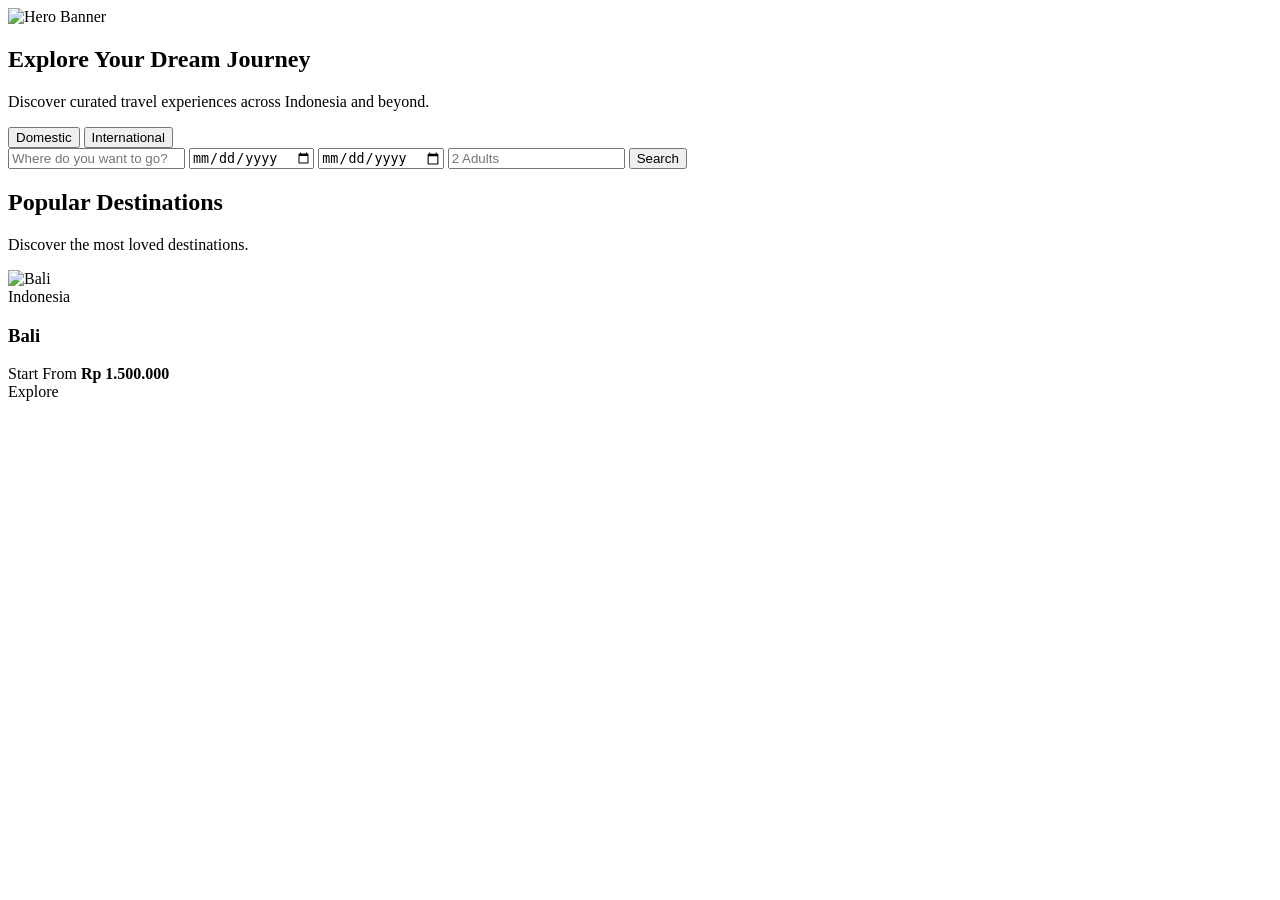
==== src/main/resources/templates/index.html @ e160121e "Initial commit" ====
<!DOCTYPE html>
<html lang="en"
      xmlns:th="http://www.thymeleaf.org">

<head>

    <meta charset="UTF-8">

    <meta name="viewport"
          content="width=device-width, initial-scale=1.0">

    <title>ARUNGI | Home</title>

    <link rel="stylesheet"
          th:href="@{/css/globals.css}">

    <link rel="stylesheet"
          th:href="@{/css/layout.css}">

    <link rel="stylesheet"
          th:href="@{/css/components.css}">

    <link rel="stylesheet"
          th:href="@{/css/home.css}">

</head>

<body>


    <!-- NAVBAR -->

    <div th:replace="~{fragments/navbar :: navbar}">
    </div>



    <!-- HERO -->

    <section class="hero">

        <div class="container">


            <div class="hero-banner">

                <img

                th:src="@{/images/hero.jpg}"

                alt="Hero Banner">


                <div class="hero-overlay">

                </div>



                <div class="hero-content">


                    <h1 class="hero-title">

                        Explore Your Dream Journey

                    </h1>


                    <p class="hero-subtitle">

                        Discover curated travel experiences

                        across Indonesia and beyond.

                    </p>


                </div>


            </div>




            <!-- Search Card -->

            <div class="hero-search">

                <div class="search-card">


                    <div class="search-tabs">

                        <button class="search-tab active">

                            Domestic

                        </button>


                        <button class="search-tab">

                            International

                        </button>


                    </div>




                    <form class="search-form">


                        <input

                        class="input-field"

                        type="text"

                        placeholder="Where do you want to go?">



                        <input

                        class="input-field"

                        type="date">



                        <input

                        class="input-field"

                        type="date">



                        <input

                        class="input-field"

                        type="text"

                        placeholder="2 Adults">



                        <button

                        class="btn-primary">

                            Search

                        </button>



                    </form>


                </div>

            </div>


        </div>

    </section>



    <!-- POPULAR DESTINATIONS -->

    <section>

        <div class="container">


            <div class="section-header">


                <div>

                    <h2 class="section-title">

                        Popular Destinations

                    </h2>


                    <p class="section-subtitle">

                        Discover the most loved destinations.

                    </p>

                </div>


            </div>



            <div class="destinations-grid">


                <!-- Destination Card -->


                <div class="destination-card">


                    <div class="destination-image">

                        <img

                        th:src="@{/images/bali.jpg}"

                        alt="Bali">

                    </div>



                    <div class="destination-content">


                        <span class="destination-country">

                            Indonesia

                        </span>


                        <h3 class="destination-title">

                            Bali

                        </h3>


                        <div class="destination-footer">


                            <div class="destination-price">

                                Start From

                                <strong>

                                    Rp 1.500.000

                                </strong>

                            </div>



                            <a

                            th:href="@{/destinations}"

                            class="btn-outline">

                                Explore

                            </a>



                        </div>


                    </div>


                </div>



            </div>


        </div>

    </section>




    <!-- FOOTER -->

    <div th:replace="~{fragments/footer :: footer}">
    </div>


</body>

</html>
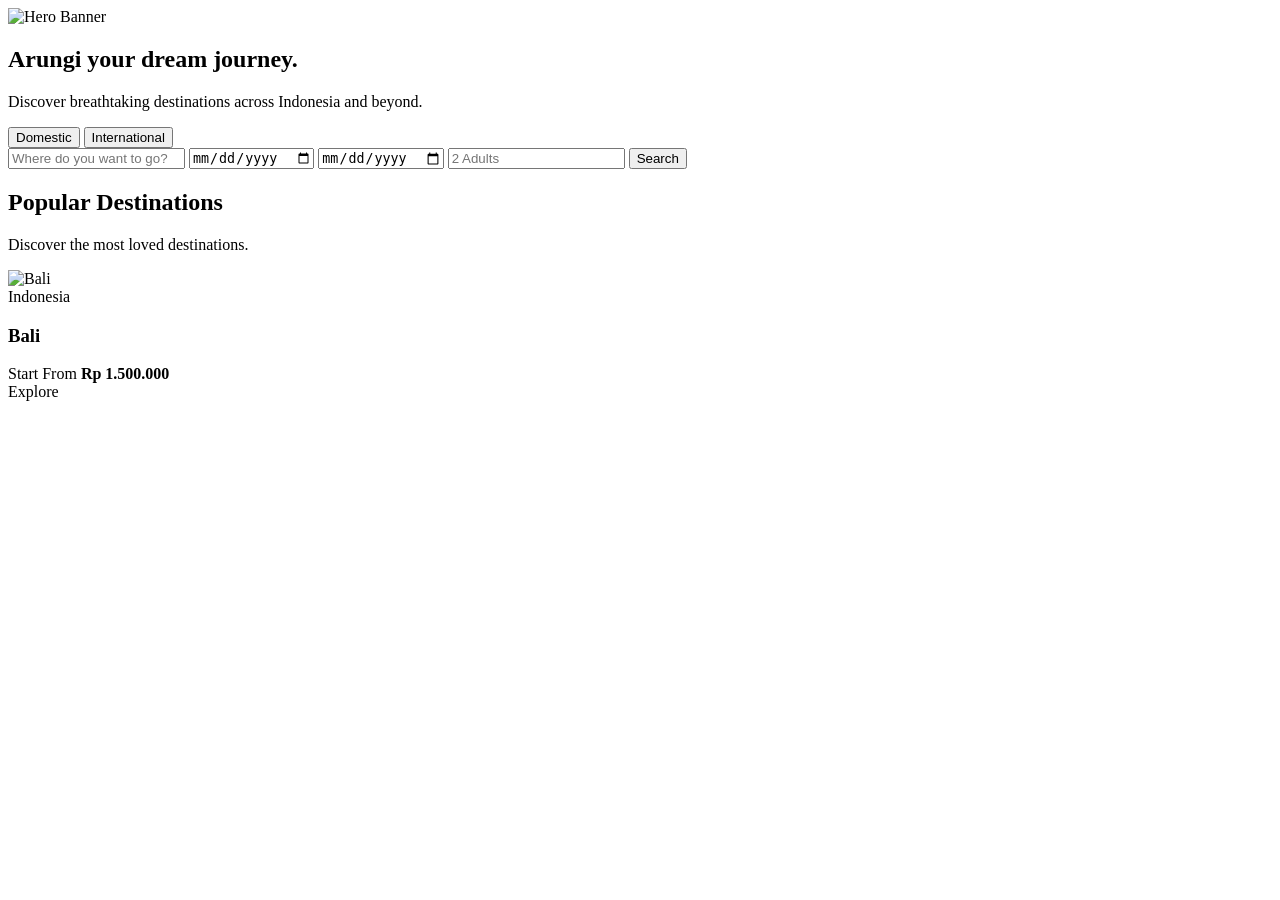
==== commit df876df6: "initial commit" ====
--- a/src/main/resources/templates/index.html
+++ b/src/main/resources/templates/index.html
@@ -46,7 +46,7 @@
 
                 <img
 
-                th:src="@{/images/hero.jpg}"
+                th:src="@{/images/banner1.jpg}"
 
                 alt="Hero Banner">
 
@@ -62,16 +62,14 @@
 
                     <h1 class="hero-title">
 
-                        Explore Your Dream Journey
+                        Arungi your dream journey.
 
                     </h1>
 
 
                     <p class="hero-subtitle">
 
-                        Discover curated travel experiences
-
-                        across Indonesia and beyond.
+                        Discover breathtaking destinations across Indonesia and beyond.
 
                     </p>
 
@@ -247,37 +245,29 @@
 
                         <div class="destination-footer">
 
-
                             <div class="destination-price">
 
                                 Start From
 
                                 <strong>
-
-                                    Rp 1.500.000
+                                     Rp 1.500.000
 
                                 </strong>
 
                             </div>
-
-
+                        </div>
 
                             <a
 
-                            th:href="@{/destinations}"
-
-                            class="btn-outline">
-
-                                Explore
+                                th:href="@{/destinations}"
+
+                                class="btn-primary destination-btn">
+
+                                    Explore
 
                             </a>
 
-
-
                         </div>
-
-
-                    </div>
 
 
                 </div>
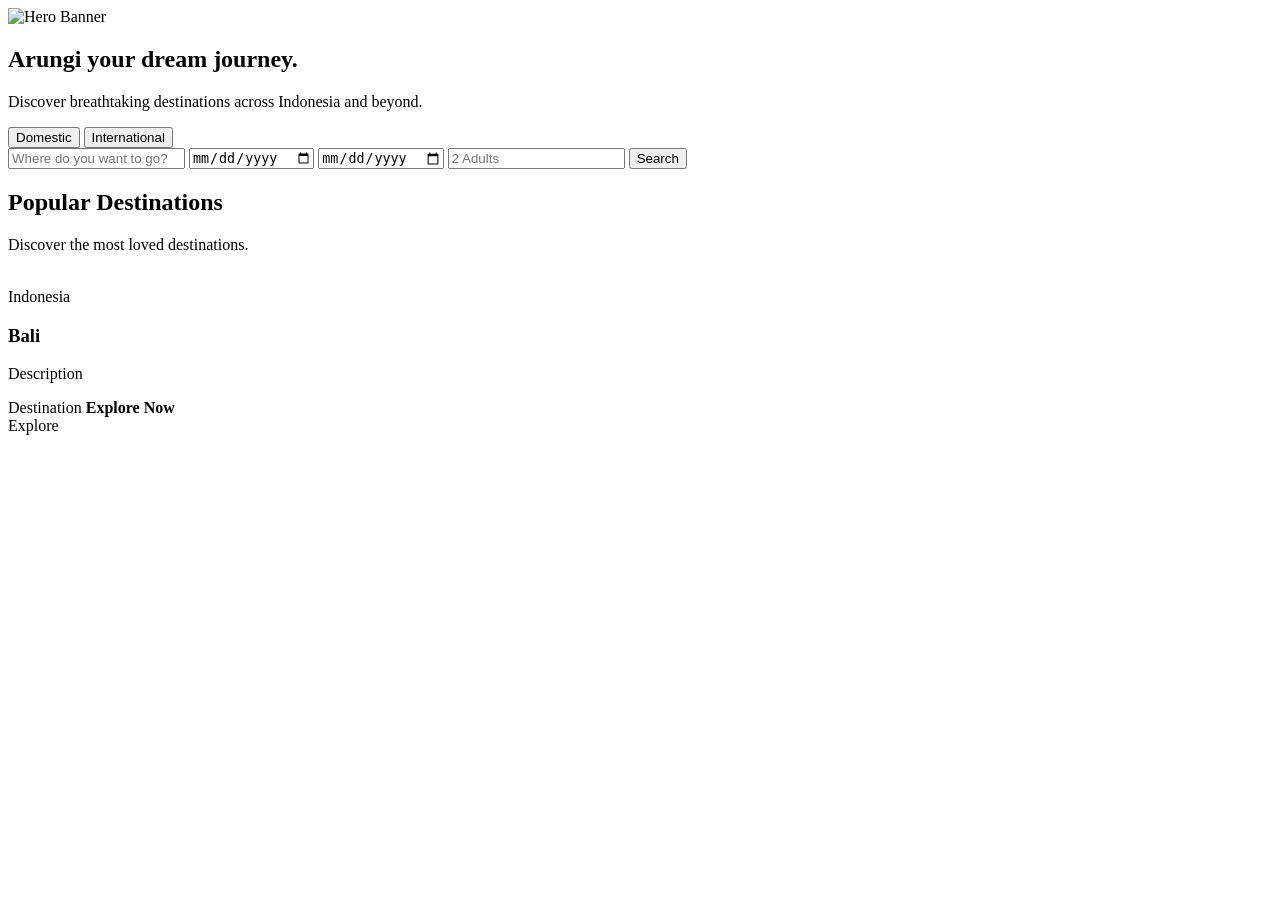
==== commit 6a939837: "destination and package explore" ====
--- a/src/main/resources/templates/index.html
+++ b/src/main/resources/templates/index.html
@@ -208,19 +208,17 @@
             <div class="destinations-grid">
 
 
-                <!-- Destination Card -->
-
-
-                <div class="destination-card">
+                <div class="destination-card"
+                     th:each="destination : ${destinations}">
 
 
                     <div class="destination-image">
 
                         <img
 
-                        th:src="@{/images/bali.jpg}"
-
-                        alt="Bali">
+                        th:src="@{'/images/' + ${destination.image}}"
+
+                        th:alt="${destination.name}">
 
                     </div>
 
@@ -229,49 +227,61 @@
                     <div class="destination-content">
 
 
-                        <span class="destination-country">
+                        <span class="destination-country"
+                              th:text="${destination.country}">
 
                             Indonesia
 
                         </span>
 
 
-                        <h3 class="destination-title">
+                        <h3 class="destination-title"
+                            th:text="${destination.name}">
 
                             Bali
 
                         </h3>
 
 
+                        <p th:text="${destination.description}">
+
+                            Description
+
+                        </p>
+
+
                         <div class="destination-footer">
 
                             <div class="destination-price">
 
-                                Start From
+                                Destination
 
                                 <strong>
-                                     Rp 1.500.000
+
+                                    Explore Now
 
                                 </strong>
 
                             </div>
+
                         </div>
 
-                            <a
-
-                                th:href="@{/destinations}"
-
-                                class="btn-primary destination-btn">
-
-                                    Explore
-
-                            </a>
-
-                        </div>
-
-
-                </div>
-
+
+                        <a
+
+                        th:href="@{/packages(destination=${destination.name})}"
+
+                        class="btn-primary destination-btn">
+
+                            Explore
+
+                        </a>
+
+
+                    </div>
+
+
+                </div>
 
 
             </div>
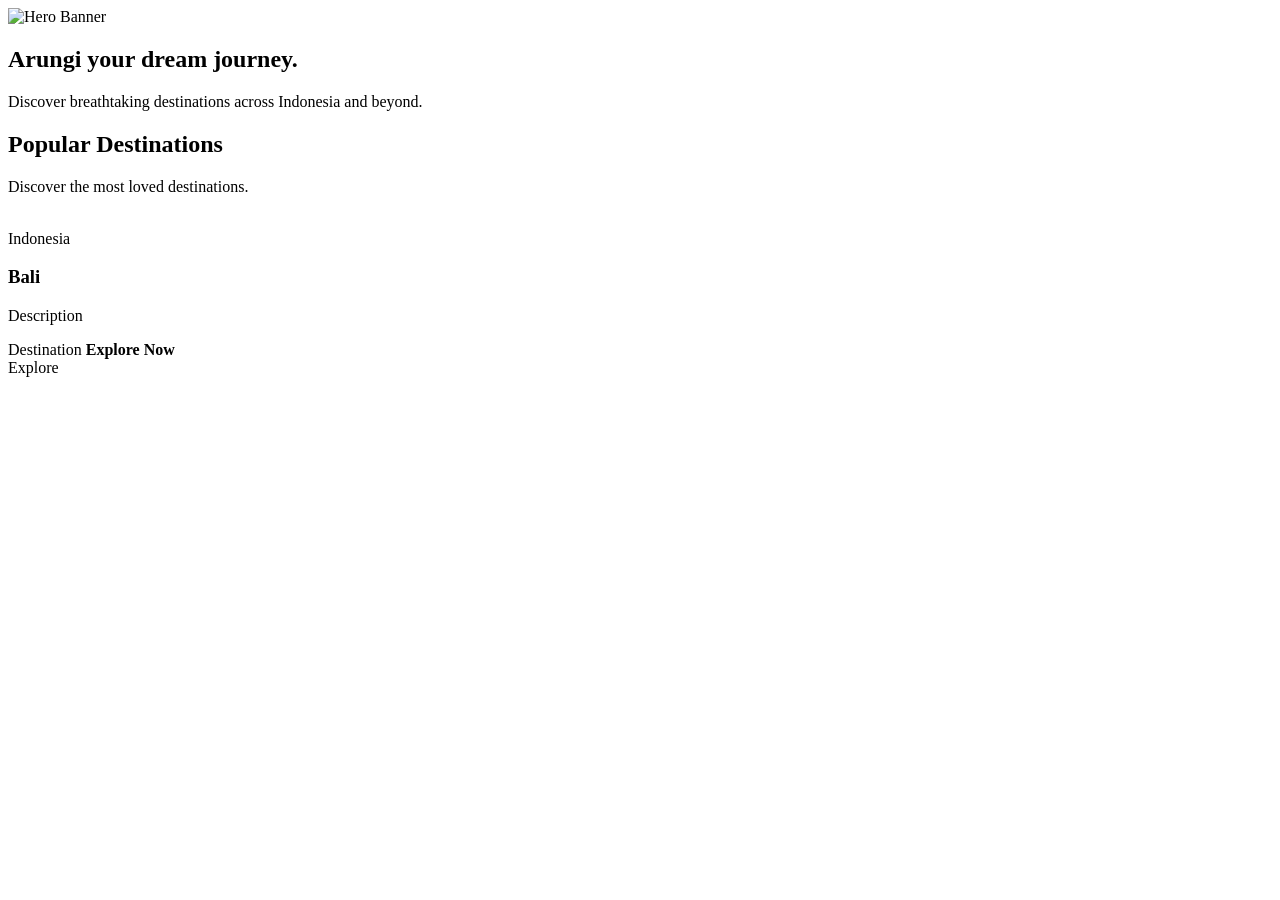
==== commit 412e0198: "delete search bar in packages.html and index.html" ====
--- a/src/main/resources/templates/index.html
+++ b/src/main/resources/templates/index.html
@@ -84,85 +84,7 @@
 
             <!-- Search Card -->
 
-            <div class="hero-search">
-
-                <div class="search-card">
-
-
-                    <div class="search-tabs">
-
-                        <button class="search-tab active">
-
-                            Domestic
-
-                        </button>
-
-
-                        <button class="search-tab">
-
-                            International
-
-                        </button>
-
-
-                    </div>
-
-
-
-
-                    <form class="search-form">
-
-
-                        <input
-
-                        class="input-field"
-
-                        type="text"
-
-                        placeholder="Where do you want to go?">
-
-
-
-                        <input
-
-                        class="input-field"
-
-                        type="date">
-
-
-
-                        <input
-
-                        class="input-field"
-
-                        type="date">
-
-
-
-                        <input
-
-                        class="input-field"
-
-                        type="text"
-
-                        placeholder="2 Adults">
-
-
-
-                        <button
-
-                        class="btn-primary">
-
-                            Search
-
-                        </button>
-
-
-
-                    </form>
-
-
-                </div>
+            
 
             </div>
 
